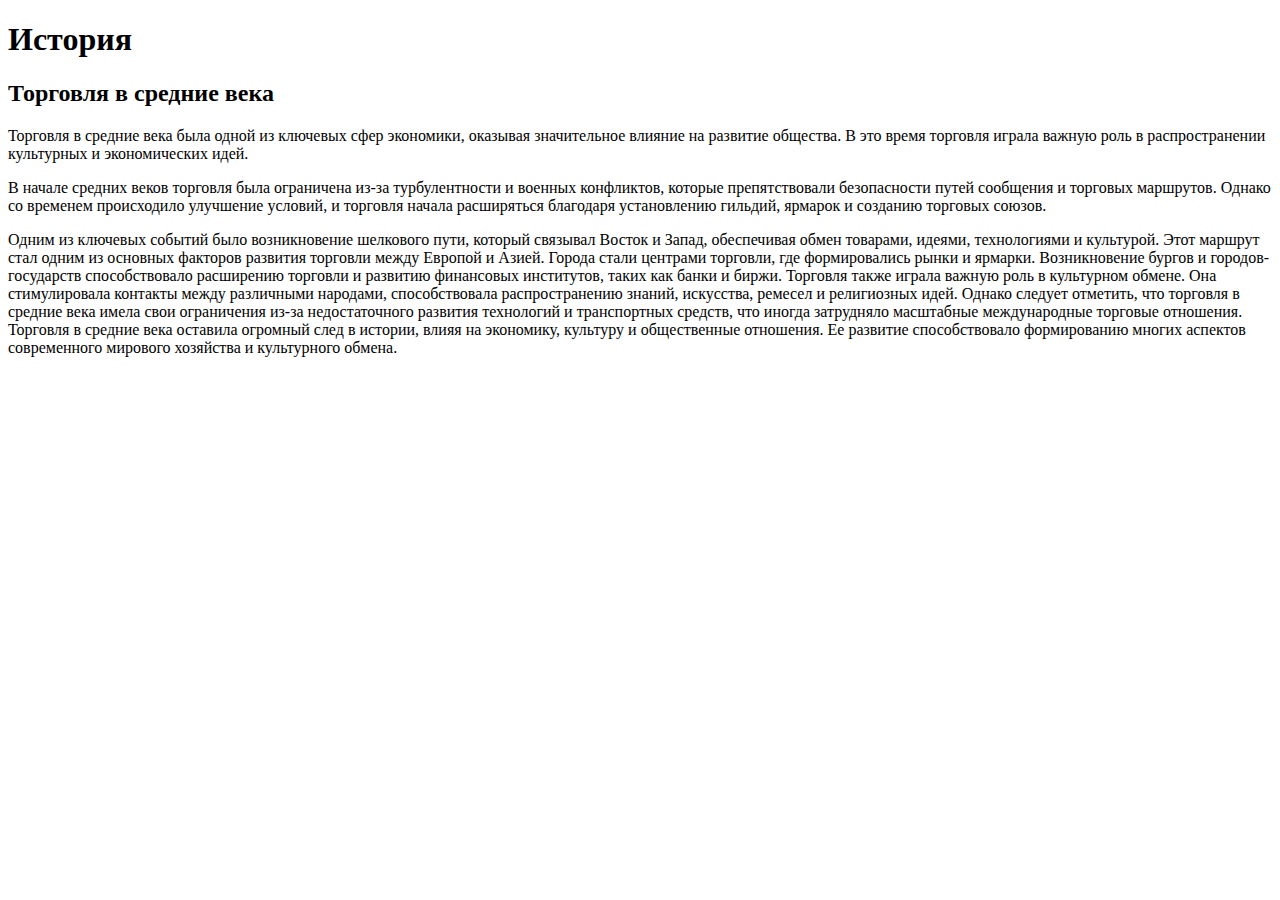
==== school/history.html @ 909b442f "Co-authored-by: Galacticblack <Galacticblack@users.noreply.github.com>" ====
<!DOCTYPE html>
<html lang="en">
<head>
    <meta charset="UTF-8">
    <meta name="viewport" content="width=device-width, initial-scale=1.0">
    <title>История</title>
</head>
<body>
  <h1>История</h1>  

	<h2>Торговля в средние века</h2>
		<div>
			<p>
				Торговля в средние века была одной из ключевых сфер экономики, оказывая значительное влияние на развитие общества. В
				это
				время торговля играла важную роль в распространении культурных и экономических идей.
			</p>
			<p>
					В начале средних веков торговля была ограничена из-за турбулентности и военных конфликтов, которые препятствовали
					безопасности путей сообщения и торговых маршрутов. Однако со временем происходило улучшение условий, и торговля начала
					расширяться благодаря установлению гильдий, ярмарок и созданию торговых союзов.
			</p>
		
		
			Одним из ключевых событий было возникновение шелкового пути, который связывал Восток и Запад, обеспечивая обмен
			товарами, идеями, технологиями и культурой. Этот маршрут стал одним из основных факторов развития торговли между
			Европой
			и Азией.
		
			Города стали центрами торговли, где формировались рынки и ярмарки. Возникновение бургов и городов-государств
			способствовало расширению торговли и развитию финансовых институтов, таких как банки и биржи.
		
			Торговля также играла важную роль в культурном обмене. Она стимулировала контакты между различными народами,
			способствовала распространению знаний, искусства, ремесел и религиозных идей.
		
			Однако следует отметить, что торговля в средние века имела свои ограничения из-за недостаточного развития технологий и
			транспортных средств, что иногда затрудняло масштабные международные торговые отношения.
		
			Торговля в средние века оставила огромный след в истории, влияя на экономику, культуру и общественные отношения. Ее
			развитие способствовало формированию многих аспектов современного мирового хозяйства и культурного обмена.
		
		</div>

</body>
</html>
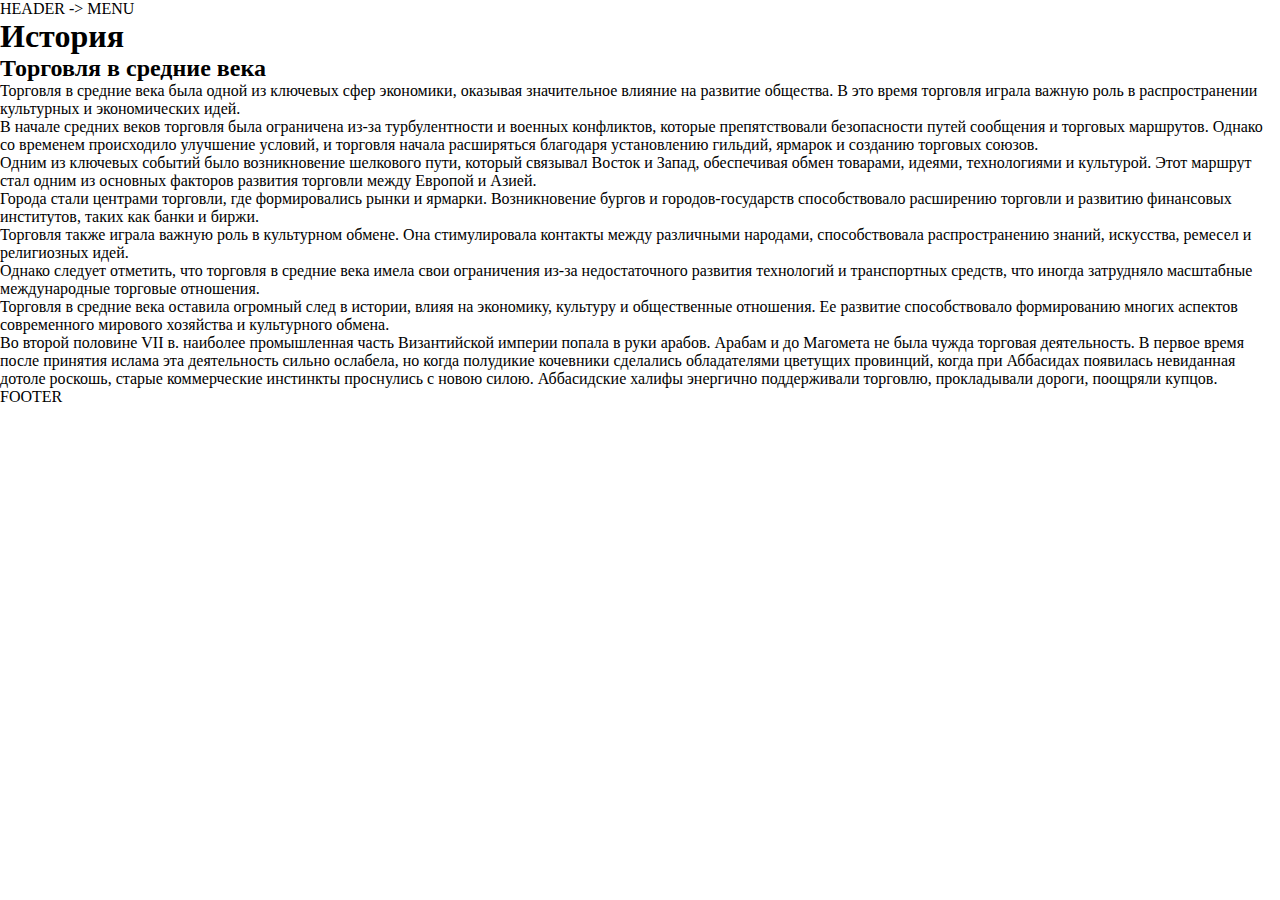
==== commit 10e70ffe: "Co-authored-by: Galacticblack <Galacticblack@users.noreply.github.com>" ====
--- a/school/history.html
+++ b/school/history.html
@@ -1,45 +1,97 @@
 <!DOCTYPE html>
 <html lang="en">
+
 <head>
-    <meta charset="UTF-8">
-    <meta name="viewport" content="width=device-width, initial-scale=1.0">
-    <title>История</title>
+	<meta charset="UTF-8">
+	<meta name="viewport" content="width=device-width, initial-scale=1.0">
+	<link rel="stylesheet" href="style.css">
+	<title>История</title>
 </head>
-<body>
-  <h1>История</h1>  
 
-	<h2>Торговля в средние века</h2>
-		<div>
-			<p>
-				Торговля в средние века была одной из ключевых сфер экономики, оказывая значительное влияние на развитие общества. В
-				это
-				время торговля играла важную роль в распространении культурных и экономических идей.
-			</p>
-			<p>
-					В начале средних веков торговля была ограничена из-за турбулентности и военных конфликтов, которые препятствовали
-					безопасности путей сообщения и торговых маршрутов. Однако со временем происходило улучшение условий, и торговля начала
-					расширяться благодаря установлению гильдий, ярмарок и созданию торговых союзов.
-			</p>
-		
-		
-			Одним из ключевых событий было возникновение шелкового пути, который связывал Восток и Запад, обеспечивая обмен
-			товарами, идеями, технологиями и культурой. Этот маршрут стал одним из основных факторов развития торговли между
-			Европой
-			и Азией.
-		
-			Города стали центрами торговли, где формировались рынки и ярмарки. Возникновение бургов и городов-государств
-			способствовало расширению торговли и развитию финансовых институтов, таких как банки и биржи.
-		
-			Торговля также играла важную роль в культурном обмене. Она стимулировала контакты между различными народами,
-			способствовала распространению знаний, искусства, ремесел и религиозных идей.
-		
-			Однако следует отметить, что торговля в средние века имела свои ограничения из-за недостаточного развития технологий и
-			транспортных средств, что иногда затрудняло масштабные международные торговые отношения.
-		
-			Торговля в средние века оставила огромный след в истории, влияя на экономику, культуру и общественные отношения. Ее
-			развитие способствовало формированию многих аспектов современного мирового хозяйства и культурного обмена.
-		
-		</div>
+<body class="history">
+
+	<div class="history-wrap">
+		<header class="header">
+			<div class="container">
+				HEADER -> MENU
+			</div>
+		</header>
+
+		<main class="main">
+			<div class="container">
+
+				<div class="container">
+					<h1>История</h1>
+					<h2>Торговля в средние века</h2>
+				</div>
+
+				<p>
+					Торговля в средние века была одной из ключевых сфер экономики, оказывая
+					значительное влияние на развитие общества. В
+					это время торговля играла важную роль в распространении культурных и экономических идей.
+				</p>
+
+				<p>
+					В начале средних веков торговля была ограничена из-за турбулентности и военных конфликтов, которые
+					препятствовали
+					безопасности путей сообщения и торговых маршрутов. Однако со временем происходило улучшение условий, и
+					торговля
+					начала расширяться благодаря установлению гильдий, ярмарок и созданию торговых союзов.
+				</p>
+
+				<p>
+					Одним из ключевых событий было возникновение шелкового пути, который связывал Восток и Запад, обеспечивая
+					обмен
+					товарами, идеями, технологиями и культурой. Этот маршрут стал одним из основных факторов развития торговли
+					между
+					Европой и Азией.
+				</p>
+
+				<p>
+					Города стали центрами торговли, где формировались рынки и ярмарки. Возникновение бургов и городов-государств
+					способствовало расширению торговли и развитию финансовых институтов, таких как банки и биржи.
+				</p>
+
+				<p>
+					Торговля также играла важную роль в культурном обмене. Она стимулировала контакты между различными народами,
+					способствовала распространению знаний, искусства, ремесел и религиозных идей.
+				</p>
+
+				<p>
+					Однако следует отметить, что торговля в средние века имела свои ограничения из-за недостаточного развития
+					технологий
+					и транспортных средств, что иногда затрудняло масштабные международные торговые отношения.
+				</p>
+
+				<p>
+					Торговля в средние века оставила огромный след в истории, влияя на экономику, культуру и общественные
+					отношения.
+					Ее
+					развитие способствовало формированию многих аспектов современного мирового хозяйства и культурного обмена.
+				</p>
+
+				<p>Во второй половине VII в. наиболее промышленная часть Византийской империи попала в руки арабов. Арабам и до
+					Магомета не была чужда торговая деятельность. В первое время после принятия ислама эта деятельность сильно
+					ослабела,
+					но когда полудикие кочевники сделались обладателями цветущих провинций, когда при Аббасидах появилась
+					невиданная
+					дотоле роскошь, старые коммерческие инстинкты проснулись с новою силою. Аббасидские халифы энергично
+					поддерживали
+					торговлю, прокладывали дороги, поощряли купцов.
+				</p>
+
+			</div>
+		</main>
+
+		<footer class="footer">
+			<div class="container">
+				FOOTER
+			</div>
+		</footer>
+
+	</div>
+
 
 </body>
+
 </html>--- a/school/style.css
+++ b/school/style.css
@@ -0,0 +1,22 @@
+
+*{
+  margin: 0;
+  padding: 0;
+}
+
+.school-wrap{
+  height: 100vh;
+  background-color: #cacaca;
+  padding: 10px;
+}
+
+.school-links{
+  display: flex;
+  flex-direction: column;
+  gap: 20px;
+}
+
+
+
+
+/* HISTORY */
